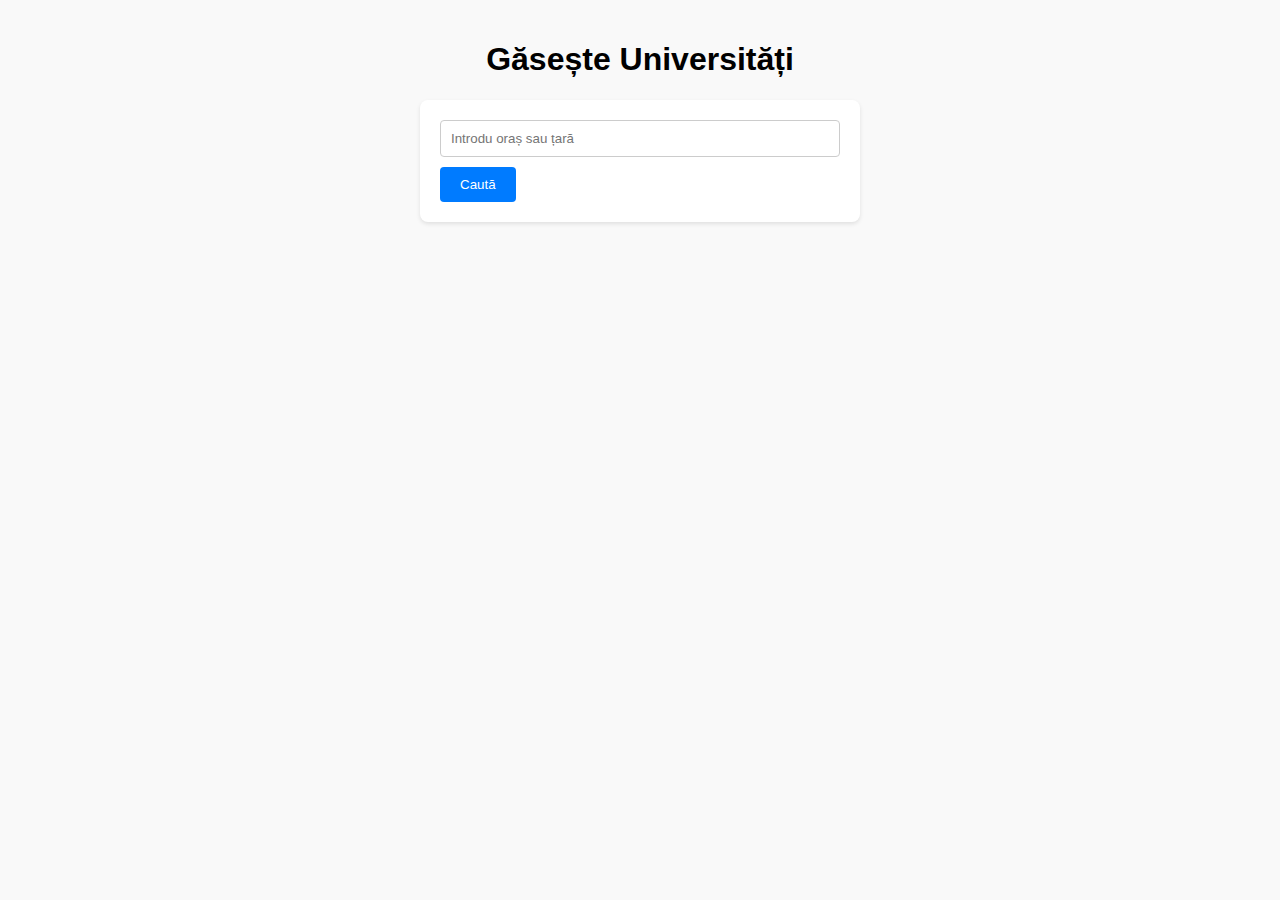
==== RazvanBasicAPI/index.html @ ee874849 "first" ====
<!DOCTYPE html>
<html lang="ro">
<head>
    <meta charset="UTF-8">
    <meta name="viewport" content="width=device-width, initial-scale=1.0">
    <title>Universități după oraș sau țară</title>
    <link rel="stylesheet" href="style.css">
</head>
<body>
    <h1>Găsește Universități</h1>
    <form id="university-form">
        <input type="text" id="search-input" placeholder="Introdu oraș sau țară">
        <button type="submit">Caută</button>
    </form>
    <table id="universities-table" style="display:none;">
        <thead>
            <tr>
                <th>Nume</th>
                <th>Țara</th>
                <th>Website</th>
            </tr>
        </thead>
        <tbody>
        </tbody>
    </table>
    <script src="script.js"></script>
</body>
</html>
---- RazvanBasicAPI/style.css ----
body {
    font-family: Arial, sans-serif;
    margin: 0;
    padding: 20px;
    background-color: #f9f9f9;
}
h1 {
    text-align: center;
}
form {
    max-width: 400px;
    margin: 0 auto;
    padding: 20px;
    background: #fff;
    border-radius: 8px;
    box-shadow: 0 2px 4px rgba(0, 0, 0, 0.1);
}
input[type="text"] {
    width: calc(100% - 22px);
    padding: 10px;
    margin-bottom: 10px;
    border: 1px solid #ccc;
    border-radius: 4px;
}
button {
    padding: 10px 20px;
    background-color: #007BFF;
    color: white;
    border: none;
    border-radius: 4px;
    cursor: pointer;
}
button:hover {
    background-color: #0056b3;
}
table {
    width: 100%;
    border-collapse: collapse;
    margin-top: 20px;
}
th, td {
    padding: 10px;
    text-align: left;
    border-bottom: 1px solid #ddd;
}
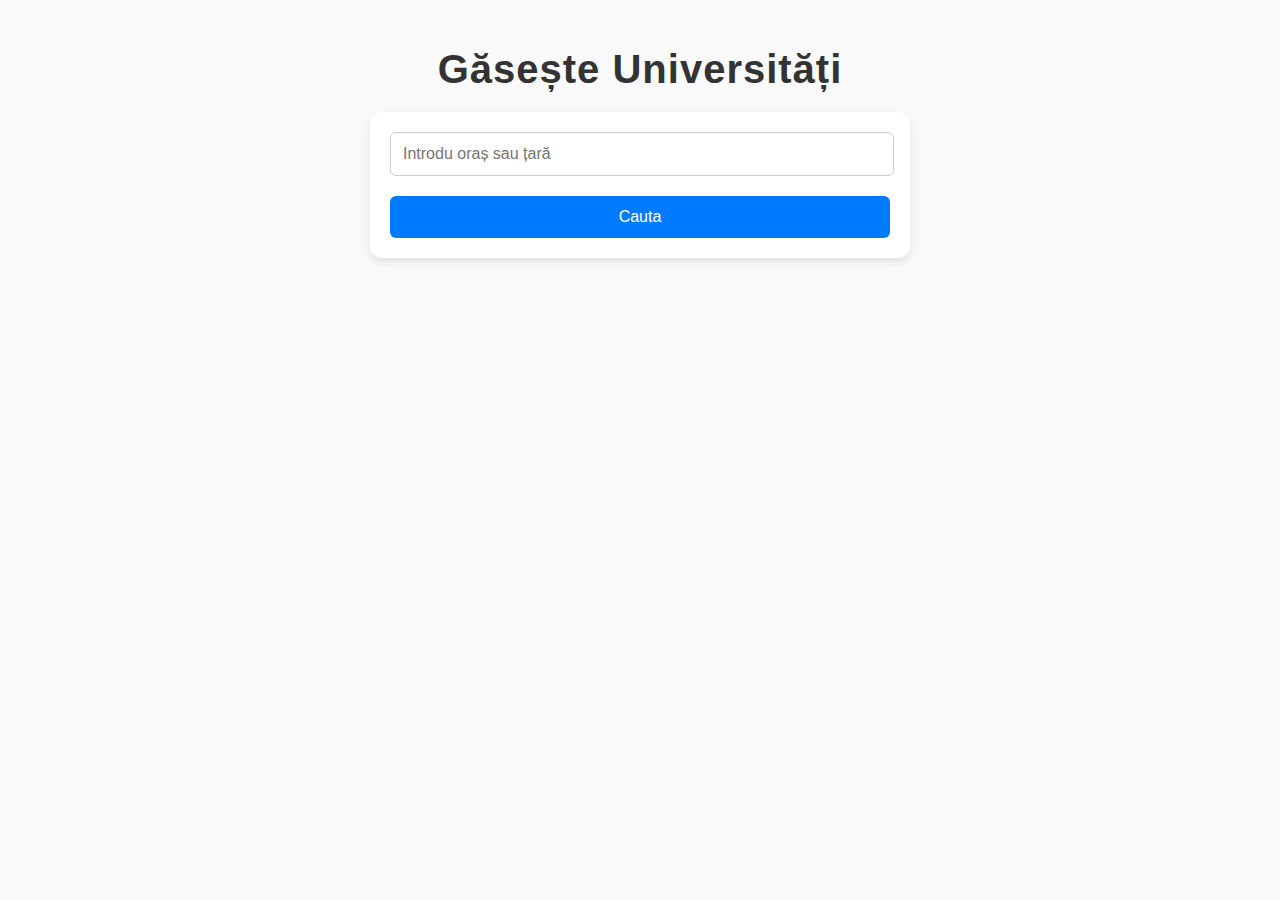
==== commit 91f0a0cb: "putin mai stilizat" ====
--- a/RazvanBasicAPI/index.html
+++ b/RazvanBasicAPI/index.html
@@ -3,20 +3,20 @@
 <head>
     <meta charset="UTF-8">
     <meta name="viewport" content="width=device-width, initial-scale=1.0">
-    <title>Universități după oraș sau țară</title>
+    <title>Universitati dupa oras sau tara</title>
     <link rel="stylesheet" href="style.css">
 </head>
 <body>
     <h1>Găsește Universități</h1>
     <form id="university-form">
         <input type="text" id="search-input" placeholder="Introdu oraș sau țară">
-        <button type="submit">Caută</button>
+        <button type="submit">Cauta</button>
     </form>
     <table id="universities-table" style="display:none;">
         <thead>
             <tr>
                 <th>Nume</th>
-                <th>Țara</th>
+                <th>Tara</th>
                 <th>Website</th>
             </tr>
         </thead>
--- a/RazvanBasicAPI/style.css
+++ b/RazvanBasicAPI/style.css
@@ -1,45 +1,103 @@
+/* style.css */
+
 body {
-    font-family: Arial, sans-serif;
+    font-family: 'Arial', sans-serif;
     margin: 0;
     padding: 20px;
     background-color: #f9f9f9;
+    display: flex;
+    flex-direction: column;
+    align-items: center;
 }
+
 h1 {
     text-align: center;
+    color: #333;
+    margin-bottom: 20px;
+    font-size: 2.5em;
+    letter-spacing: 1px;
 }
+
 form {
-    max-width: 400px;
+    max-width: 500px;
+    width: 100%;
     margin: 0 auto;
     padding: 20px;
     background: #fff;
-    border-radius: 8px;
-    box-shadow: 0 2px 4px rgba(0, 0, 0, 0.1);
+    border-radius: 12px;
+    box-shadow: 0 4px 8px rgba(0, 0, 0, 0.1);
+    transition: all 0.3s ease;
 }
+
+form:hover {
+    box-shadow: 0 8px 16px rgba(0, 0, 0, 0.2);
+}
+
 input[type="text"] {
     width: calc(100% - 22px);
-    padding: 10px;
-    margin-bottom: 10px;
+    padding: 12px;
+    margin-bottom: 20px;
     border: 1px solid #ccc;
-    border-radius: 4px;
+    border-radius: 6px;
+    font-size: 1em;
+    transition: all 0.3s ease;
 }
+
+input[type="text"]:focus {
+    border-color: #007BFF;
+    box-shadow: 0 0 8px rgba(0, 123, 255, 0.1);
+}
+
 button {
-    padding: 10px 20px;
+    width: 100%;
+    padding: 12px;
     background-color: #007BFF;
     color: white;
     border: none;
-    border-radius: 4px;
+    border-radius: 6px;
+    font-size: 1em;
     cursor: pointer;
+    transition: background-color 0.3s ease, transform 0.3s ease;
 }
+
 button:hover {
     background-color: #0056b3;
+    transform: scale(1.05);
 }
+
 table {
     width: 100%;
+    max-width: 800px;
     border-collapse: collapse;
-    margin-top: 20px;
+    margin-top: 30px;
+    background: #fff;
+    box-shadow: 0 4px 8px rgba(0, 0, 0, 0.1);
+    border-radius: 12px;
+    overflow: hidden;
 }
+
 th, td {
-    padding: 10px;
+    padding: 15px;
     text-align: left;
     border-bottom: 1px solid #ddd;
 }
+
+th {
+    background-color: #f2f2f2;
+    font-weight: bold;
+    color: #333;
+}
+
+tr:hover {
+    background-color: #f1f1f1;
+}
+
+@media (max-width: 600px) {
+    form, table {
+        width: 100%;
+    }
+
+    input[type="text"], button {
+        width: 100%;
+    }
+}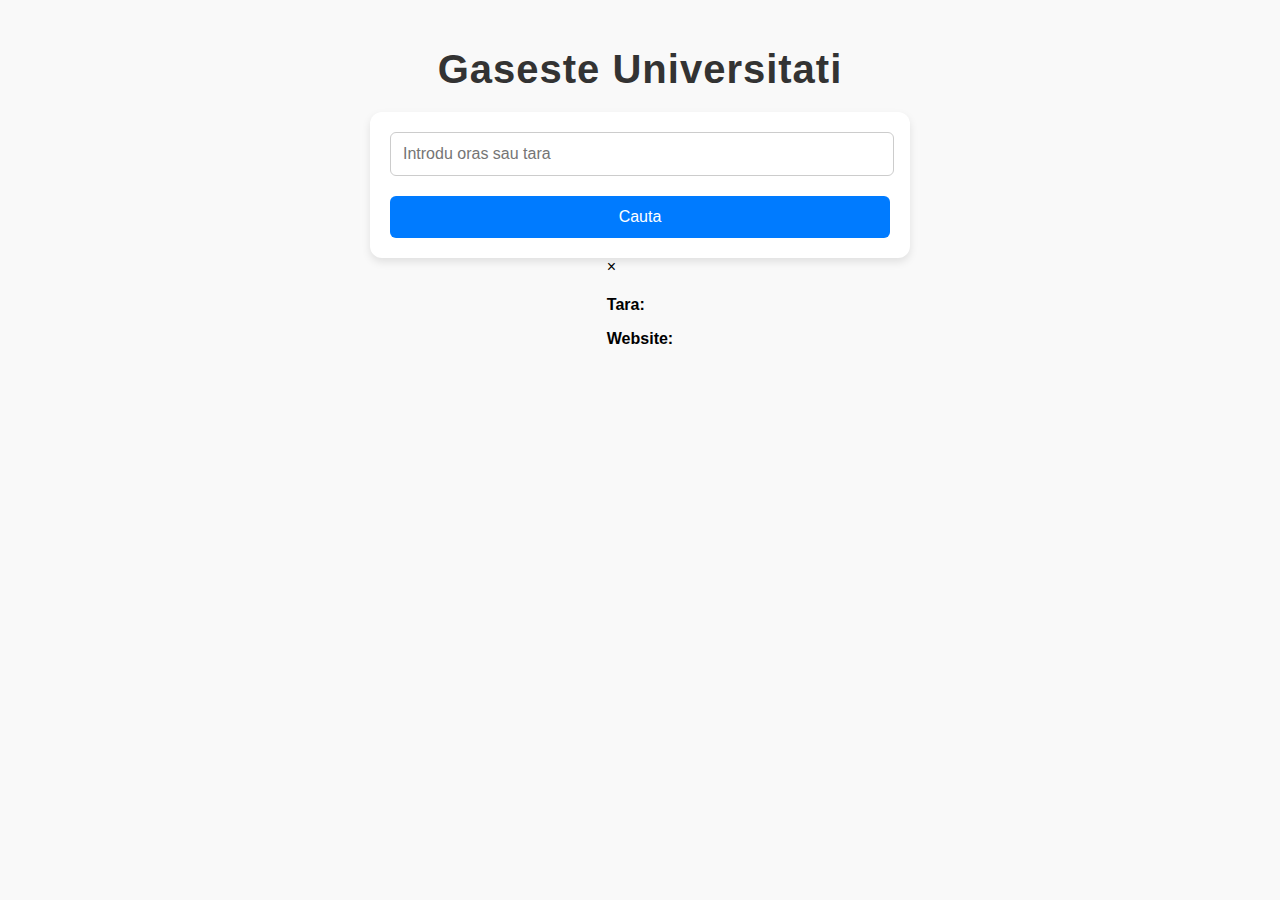
==== commit 83d37a86: "Update" ====
--- a/RazvanBasicAPI/index.html
+++ b/RazvanBasicAPI/index.html
@@ -3,26 +3,35 @@
 <head>
     <meta charset="UTF-8">
     <meta name="viewport" content="width=device-width, initial-scale=1.0">
-    <title>Universitati dupa oras sau tara</title>
+    <title>Univeristati dupa oras sau tara</title>
     <link rel="stylesheet" href="style.css">
 </head>
 <body>
-    <h1>Găsește Universități</h1>
+    <h1>Gaseste Universitati</h1>
     <form id="university-form">
-        <input type="text" id="search-input" placeholder="Introdu oraș sau țară">
+        <input type="text" id="search-input" placeholder="Introdu oras sau tara">
         <button type="submit">Cauta</button>
     </form>
     <table id="universities-table" style="display:none;">
         <thead>
             <tr>
                 <th>Nume</th>
-                <th>Tara</th>
-                <th>Website</th>
             </tr>
         </thead>
         <tbody>
         </tbody>
     </table>
+
+    <!-- Modal -->
+    <div id="university-modal" class="modal">
+        <div class="modal-content">
+            <span class="close">&times;</span>
+            <h2 id="modal-title"></h2>
+            <p><strong>Tara:</strong> <span id="modal-country"></span></p>
+            <p><strong>Website:</strong> <a id="modal-website" href="" target="_blank"></a></p>
+        </div>
+    </div>
+
     <script src="script.js"></script>
 </body>
-</html>+</html>
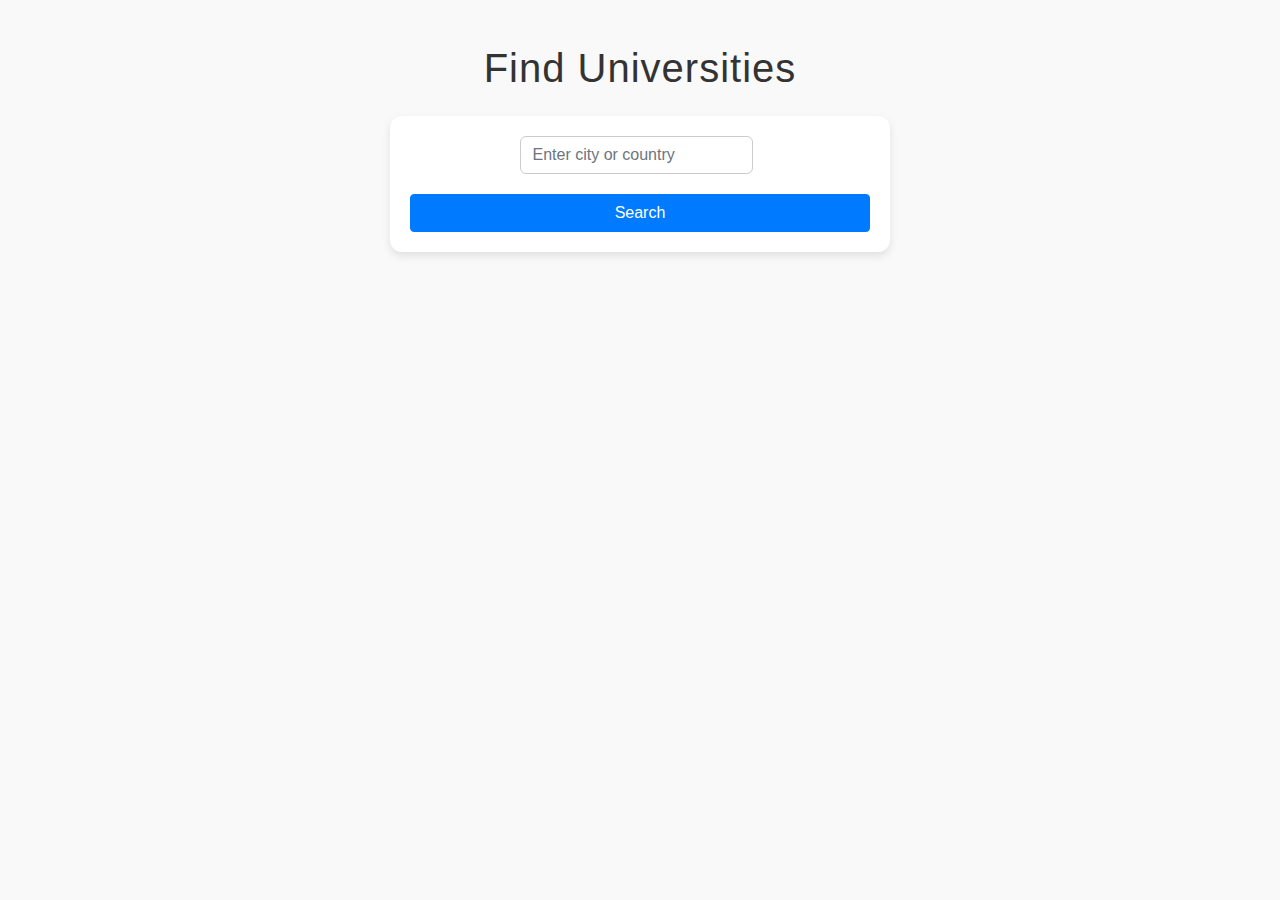
==== commit 8c6059bc: "update modal, change language" ====
--- a/RazvanBasicAPI/index.html
+++ b/RazvanBasicAPI/index.html
@@ -1,37 +1,56 @@
 <!DOCTYPE html>
-<html lang="ro">
+<html lang="en">
 <head>
     <meta charset="UTF-8">
     <meta name="viewport" content="width=device-width, initial-scale=1.0">
-    <title>Univeristati dupa oras sau tara</title>
+    <title>Find Universities by City or Country</title>
+    <!-- Bootstrap CSS -->
+    <link href="https://stackpath.bootstrapcdn.com/bootstrap/4.5.2/css/bootstrap.min.css" rel="stylesheet">
     <link rel="stylesheet" href="style.css">
 </head>
 <body>
-    <h1>Gaseste Universitati</h1>
-    <form id="university-form">
-        <input type="text" id="search-input" placeholder="Introdu oras sau tara">
-        <button type="submit">Cauta</button>
-    </form>
-    <table id="universities-table" style="display:none;">
-        <thead>
-            <tr>
-                <th>Nume</th>
-            </tr>
-        </thead>
-        <tbody>
-        </tbody>
-    </table>
+    <div class="container">
+        <h1 class="text-center my-4">Find Universities</h1>
+        <form id="university-form" class="form-inline justify-content-center mb-4">
+            <input type="text" id="search-input" class="form-control mr-2" placeholder="Enter city or country">
+            <button type="submit" class="btn btn-primary">Search</button>
+        </form>
+        <table id="universities-table" class="table table-striped" style="display:none;">
+            <thead>
+                <tr>
+                    <th>Name</th>
+                </tr>
+            </thead>
+            <tbody>
+            </tbody>
+        </table>
+    </div>
 
     <!-- Modal -->
-    <div id="university-modal" class="modal">
-        <div class="modal-content">
-            <span class="close">&times;</span>
-            <h2 id="modal-title"></h2>
-            <p><strong>Tara:</strong> <span id="modal-country"></span></p>
-            <p><strong>Website:</strong> <a id="modal-website" href="" target="_blank"></a></p>
+    <div class="modal fade" id="university-modal" tabindex="-1" aria-labelledby="exampleModalLabel" aria-hidden="true">
+        <div class="modal-dialog">
+            <div class="modal-content">
+                <div class="modal-header">
+                    <h5 class="modal-title" id="modal-title"></h5>
+                    <button type="button" class="close" data-dismiss="modal" aria-label="Close">
+                        <span aria-hidden="true">&times;</span>
+                    </button>
+                </div>
+                <div class="modal-body">
+                    <p><strong>Country:</strong> <span id="modal-country"></span></p>
+                    <p><strong>Website:</strong> <a id="modal-website" href="" target="_blank"></a></p>
+                </div>
+                <div class="modal-footer">
+                    <button type="button" class="btn btn-secondary" data-dismiss="modal">Close</button>
+                </div>
+            </div>
         </div>
     </div>
 
+    <!-- Bootstrap JS and dependencies -->
+    <script src="https://code.jquery.com/jquery-3.5.1.slim.min.js"></script>
+    <script src="https://cdn.jsdelivr.net/npm/@popperjs/core@2.5.3/dist/umd/popper.min.js"></script>
+    <script src="https://stackpath.bootstrapcdn.com/bootstrap/4.5.2/js/bootstrap.min.js"></script>
     <script src="script.js"></script>
 </body>
 </html>
--- a/RazvanBasicAPI/style.css
+++ b/RazvanBasicAPI/style.css
@@ -26,7 +26,7 @@
     background: #fff;
     border-radius: 12px;
     box-shadow: 0 4px 8px rgba(0, 0, 0, 0.1);
-    transition: all 0.3s ease;
+    transition: all 0.2s ease;
 }
 
 form:hover {
@@ -100,4 +100,64 @@
     input[type="text"], button {
         width: 100%;
     }
-}+}
+.modal {
+    display: none; 
+    position: fixed; 
+    z-index: 1; 
+    left: 0;
+    top: 0;
+    width: 100%;
+    height: 100%;
+    overflow: auto;
+    background-color: rgb(0,0,0);
+    background-color: rgba(0,0,0,0.4);
+    padding-top: 60px;
+}
+
+.modal-content {
+    background-color: #fff;
+    margin: 5% auto;
+    padding: 20px;
+    border: 1px solid #888;
+    width: 80%;
+    max-width: 600px;
+    border-radius: 10px;
+    box-shadow: 0 4px 8px rgba(0, 0, 0, 0.2);
+    animation: fadeIn 0.3s ease-in-out;
+}
+
+@keyframes fadeIn {
+    from {opacity: 0;}
+    to {opacity: 1;}
+}
+
+.close {
+    color: #aaa;
+    float: right;
+    font-size: 28px;
+    font-weight: bold;
+}
+
+.close:hover,
+.close:focus {
+    color: #000;
+    text-decoration: none;
+    cursor: pointer;
+}
+
+.modal h2 {
+    margin-top: 0;
+}
+
+.modal p {
+    margin: 10px 0;
+}
+
+.modal a {
+    color: #007bff;
+}
+
+.modal a:hover {
+    text-decoration: underline;
+}
